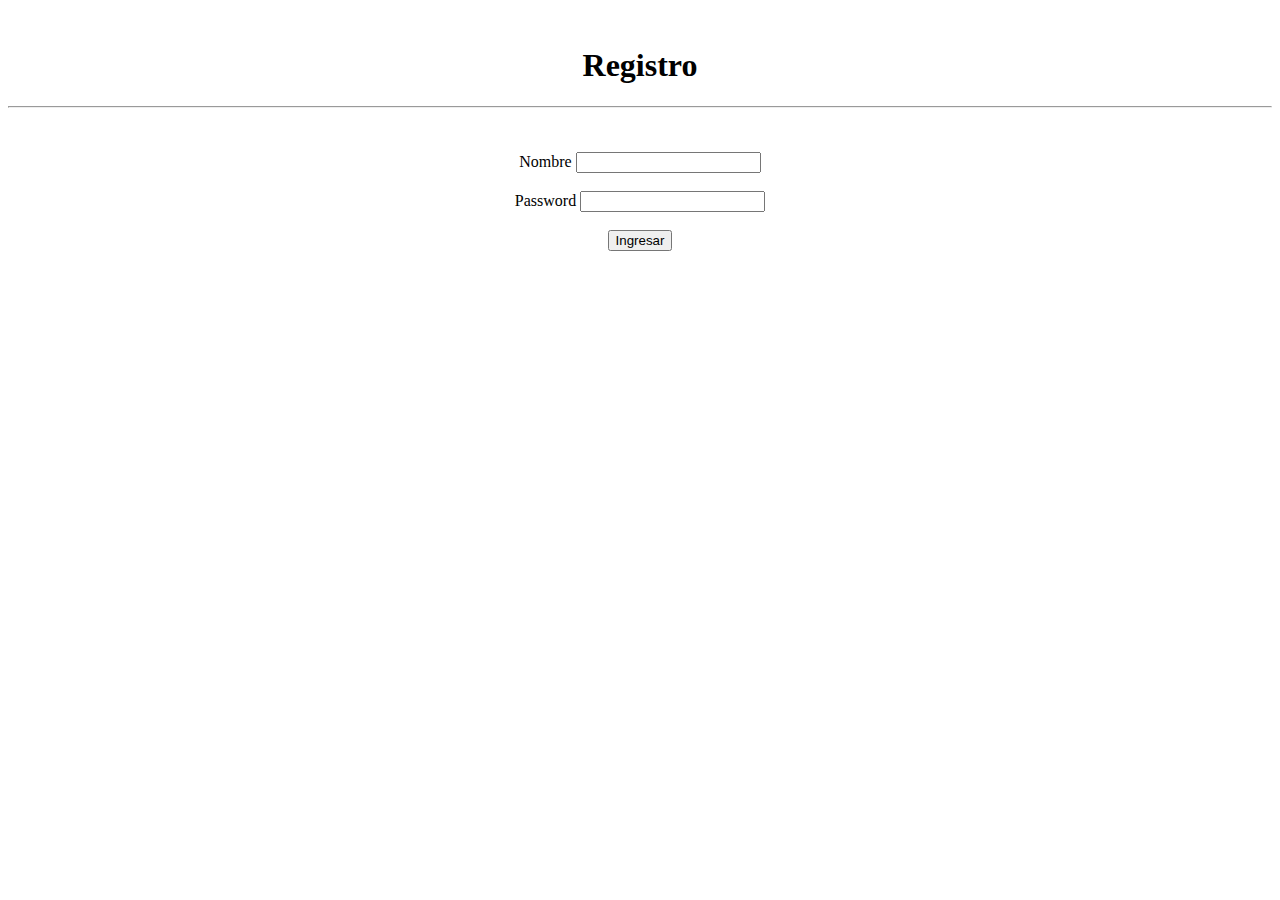
==== Index.html @ ef28ae9a "Agregue algo minimo" ====
<html>
<head>
    <title> Login in Sales</title>
</head>
<body>
    <div align="center">
        <br />
        <h1> Registro </h1>
        <hr />
        <br />
        <br />
    </div>
    <div align="center">
        <form method="post" action="Usuario.php">
            <label for="Nombre">Nombre</label>
            <input type="text" name="Nombre"/>
            <br /><br />
            <label for="password">Password</label>
            <input type="password" name="Password"/>
            <br /><br />
            <input type="submit" value="Ingresar" />
        </form>
    </div>
</body>
</html>
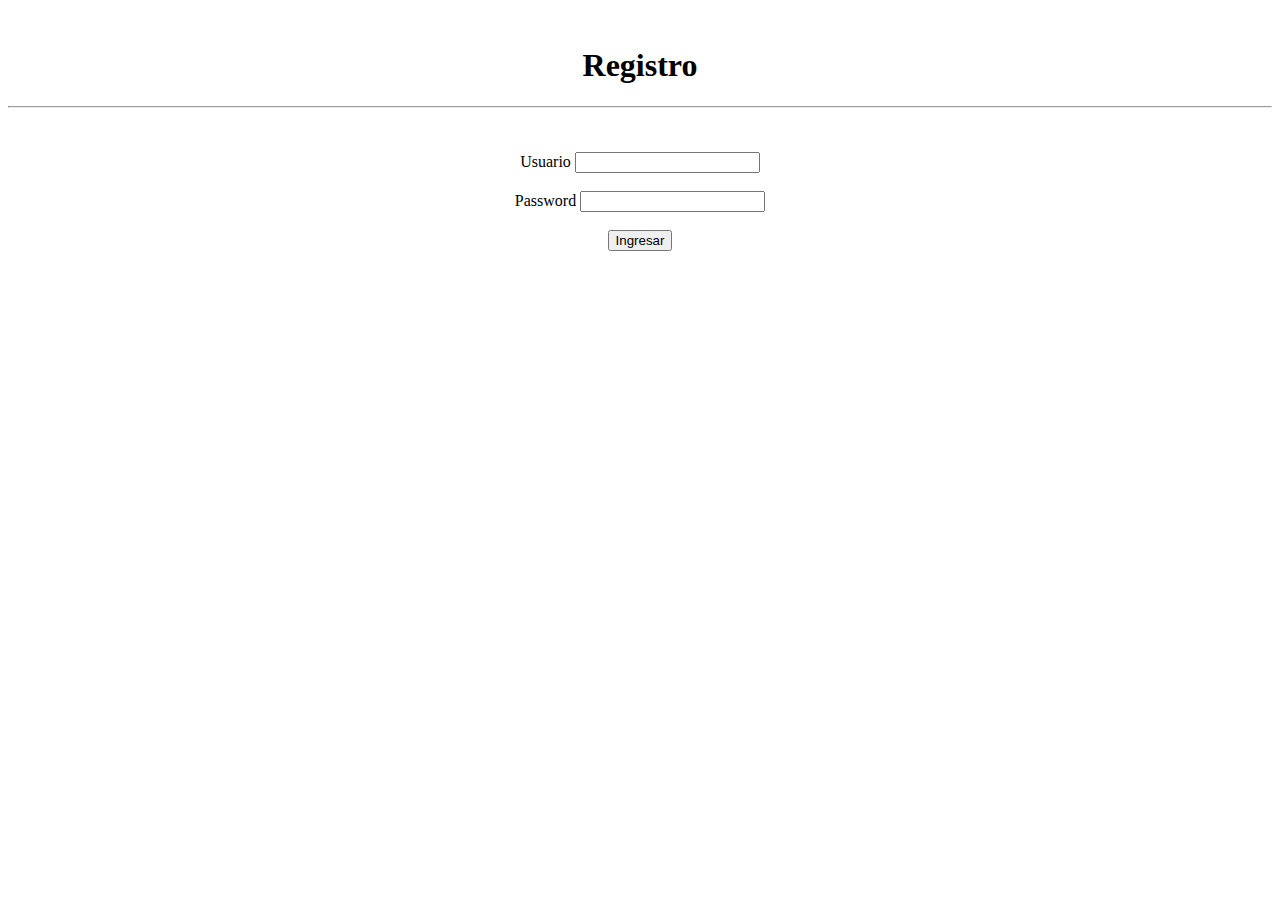
==== commit 33b4df39: "Agregue la conexion a nuestra base de datos" ====
--- a/Index.html
+++ b/Index.html
@@ -12,7 +12,7 @@
     </div>
     <div align="center">
         <form method="post" action="Usuario.php">
-            <label for="Nombre">Nombre</label>
+            <label for="Nombre">Usuario</label>
             <input type="text" name="Nombre"/>
             <br /><br />
             <label for="password">Password</label>
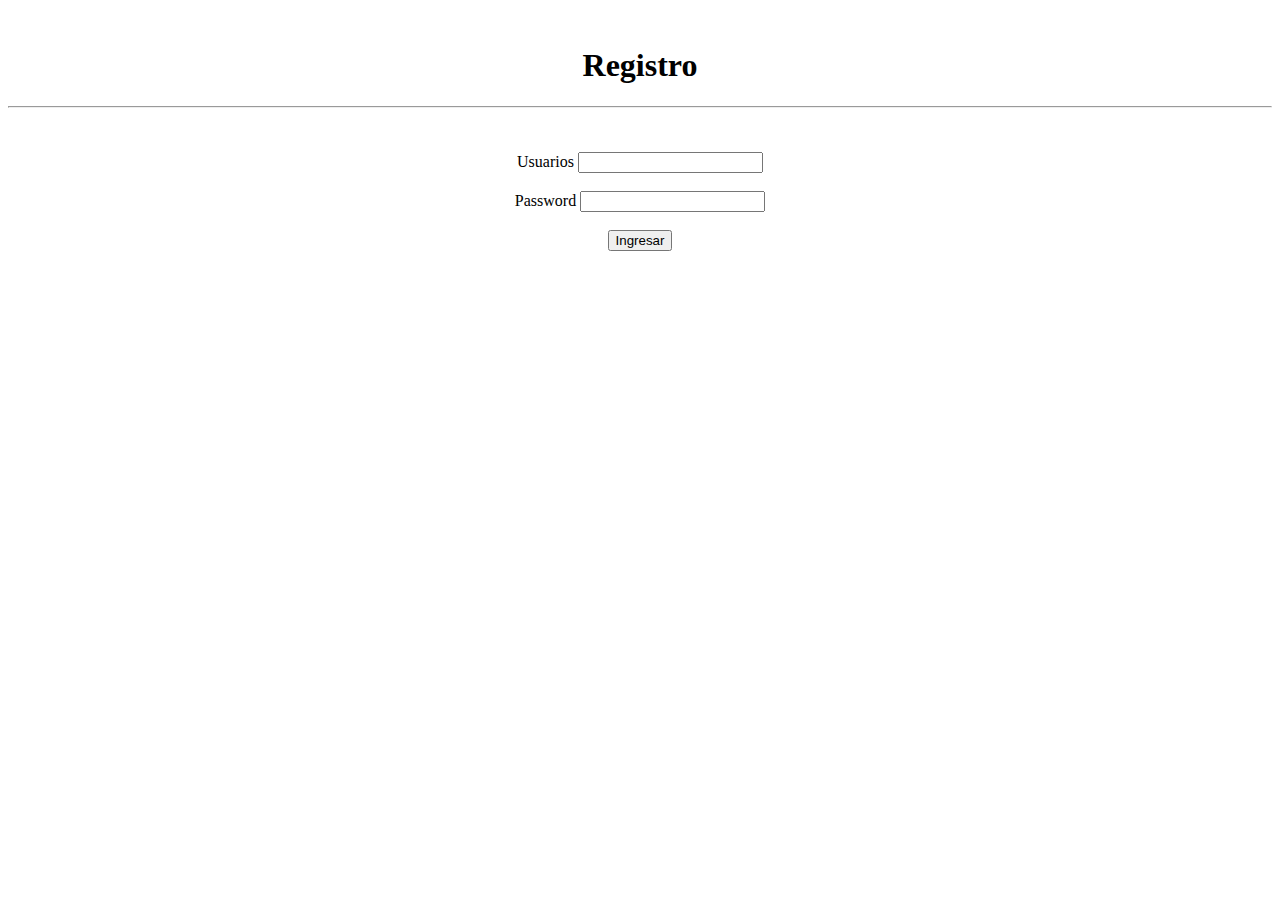
==== commit e75a762d: "seeee" ====
--- a/Index.html
+++ b/Index.html
@@ -12,7 +12,7 @@
     </div>
     <div align="center">
         <form method="post" action="Usuario.php">
-            <label for="Nombre">Usuario</label>
+            <label for="Nombre">Usuarios</label>
             <input type="text" name="Nombre"/>
             <br /><br />
             <label for="password">Password</label>
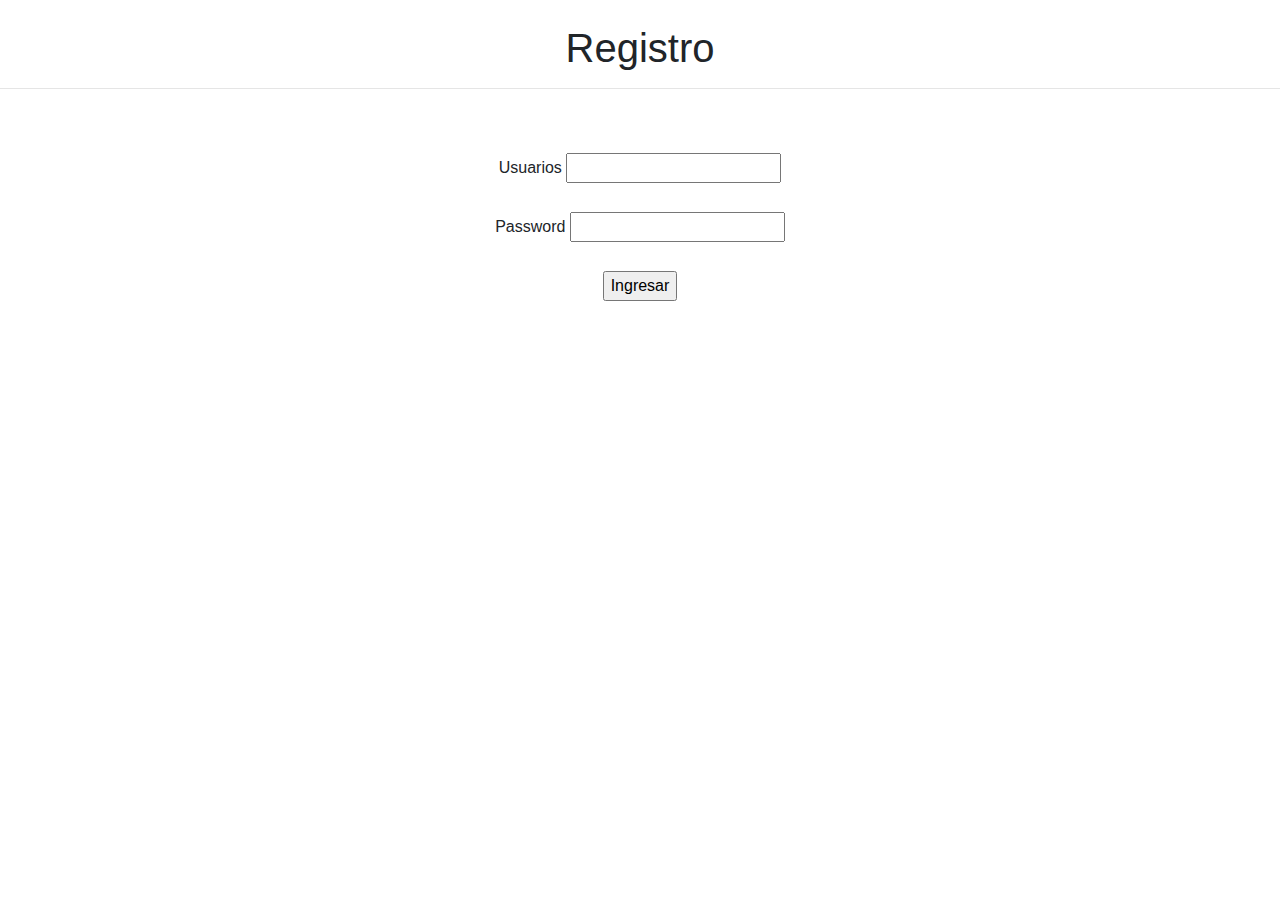
==== commit 58a3f31a: "Index" ====
--- a/Index.html
+++ b/Index.html
@@ -1,5 +1,9 @@
-<html>
+﻿<html>
 <head>
+    <link rel="stylesheet" type="text/css" href="Estilos.css" />
+	<meta charset="utf-8">
+    <meta name="viewport" content="width=device-width, initial-scale=1, shrink-to-fit=no">
+	<link rel="stylesheet" href="https://stackpath.bootstrapcdn.com/bootstrap/4.4.1/css/bootstrap.min.css" integrity="sha384-Vkoo8x4CGsO3+Hhxv8T/Q5PaXtkKtu6ug5TOeNV6gBiFeWPGFN9MuhOf23Q9Ifjh" crossorigin="anonymous">
     <title> Login in Sales</title>
 </head>
 <body>
--- a/Estilos.css
+++ b/Estilos.css
@@ -0,0 +1,3 @@
+﻿body
+{
+}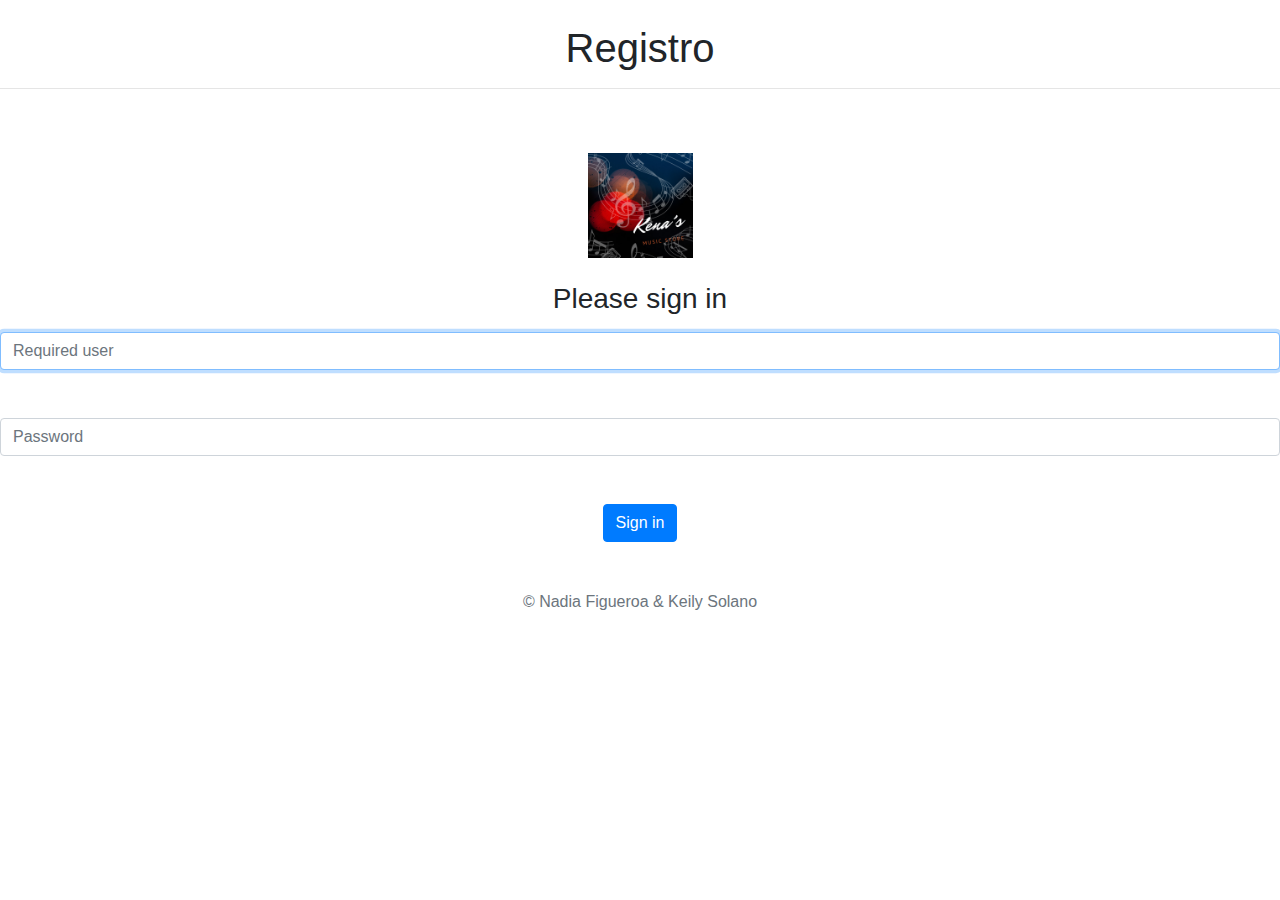
==== commit 151f2c09: "Login casi listo!!" ====
--- a/Index.html
+++ b/Index.html
@@ -1,10 +1,12 @@
-﻿<html>
+<!DOCTYPE html>
+<html>
 <head>
     <link rel="stylesheet" type="text/css" href="Estilos.css" />
 	<meta charset="utf-8">
     <meta name="viewport" content="width=device-width, initial-scale=1, shrink-to-fit=no">
 	<link rel="stylesheet" href="https://stackpath.bootstrapcdn.com/bootstrap/4.4.1/css/bootstrap.min.css" integrity="sha384-Vkoo8x4CGsO3+Hhxv8T/Q5PaXtkKtu6ug5TOeNV6gBiFeWPGFN9MuhOf23Q9Ifjh" crossorigin="anonymous">
-    <title> Login in Sales</title>
+    <title> Login in Sales </title>
+    
 </head>
 <body>
     <div align="center">
@@ -15,15 +17,23 @@
         <br />
     </div>
     <div align="center">
+       <div class="form-signin"> 
         <form method="post" action="Usuario.php">
-            <label for="Nombre">Usuarios</label>
-            <input type="text" name="Nombre"/>
+        <img class="mb-4" src="imagenes/logo.png" alt="" width="105" height="105">
+        <h1 class="h3 mb-3 font-weight-normal"> Please sign in </h1>
+            <label for="Nombre"class="sr-only">Usuarios</label>
+            <input type="text" name="Nombre" id="inputUsuarios" class="form-control" placeholder="Required user" required autofocus>
             <br /><br />
-            <label for="password">Password</label>
-            <input type="password" name="Password"/>
+            <label for="password"class="sr-only">Password</label>
+           <input type="password"  name="Password" id="inputPassword" class="form-control" placeholder="Password" required>
             <br /><br />
-            <input type="submit" value="Ingresar" />
+    <button type="submit" class="btn btn-primary" value="Ingresar"> Sign in </button>
+   <p class="mt-5 mb-3 text-muted">&copy; Nadia Figueroa & Keily Solano </p>
         </form>
+        </div>
     </div>
+    <script src="https://code.jquery.com/jquery-3.4.1.slim.min.js" integrity="sha384-J6qa4849blE2+poT4WnyKhv5vZF5SrPo0iEjwBvKU7imGFAV0wwj1yYfoRSJoZ+n" crossorigin="anonymous"></script>
+    <script src="https://cdn.jsdelivr.net/npm/popper.js@1.16.0/dist/umd/popper.min.js" integrity="sha384-Q6E9RHvbIyZFJoft+2mJbHaEWldlvI9IOYy5n3zV9zzTtmI3UksdQRVvoxMfooAo" crossorigin="anonymous"></script>
+    <script src="https://stackpath.bootstrapcdn.com/bootstrap/4.4.1/js/bootstrap.min.js" integrity="sha384-wfSDF2E50Y2D1uUdj0O3uMBJnjuUD4Ih7YwaYd1iqfktj0Uod8GCExl3Og8ifwB6" crossorigin="anonymous"></script>
 </body>
-</html>
+</html>--- a/Estilos.css
+++ b/Estilos.css
@@ -1,3 +1,19 @@
 ﻿body
 {
-}+}
+
+.bd-placeholder-img {
+    font-size: 1.125rem;
+    text-anchor: middle;
+    -webkit-user-select: none;
+    -moz-user-select: none;
+    -ms-user-select: none;
+    user-select: none;
+}
+
+@media (min-width: 768px) {
+    .bd-placeholder-img-lg {
+        font-size: 3.5rem;
+    }
+}
+
